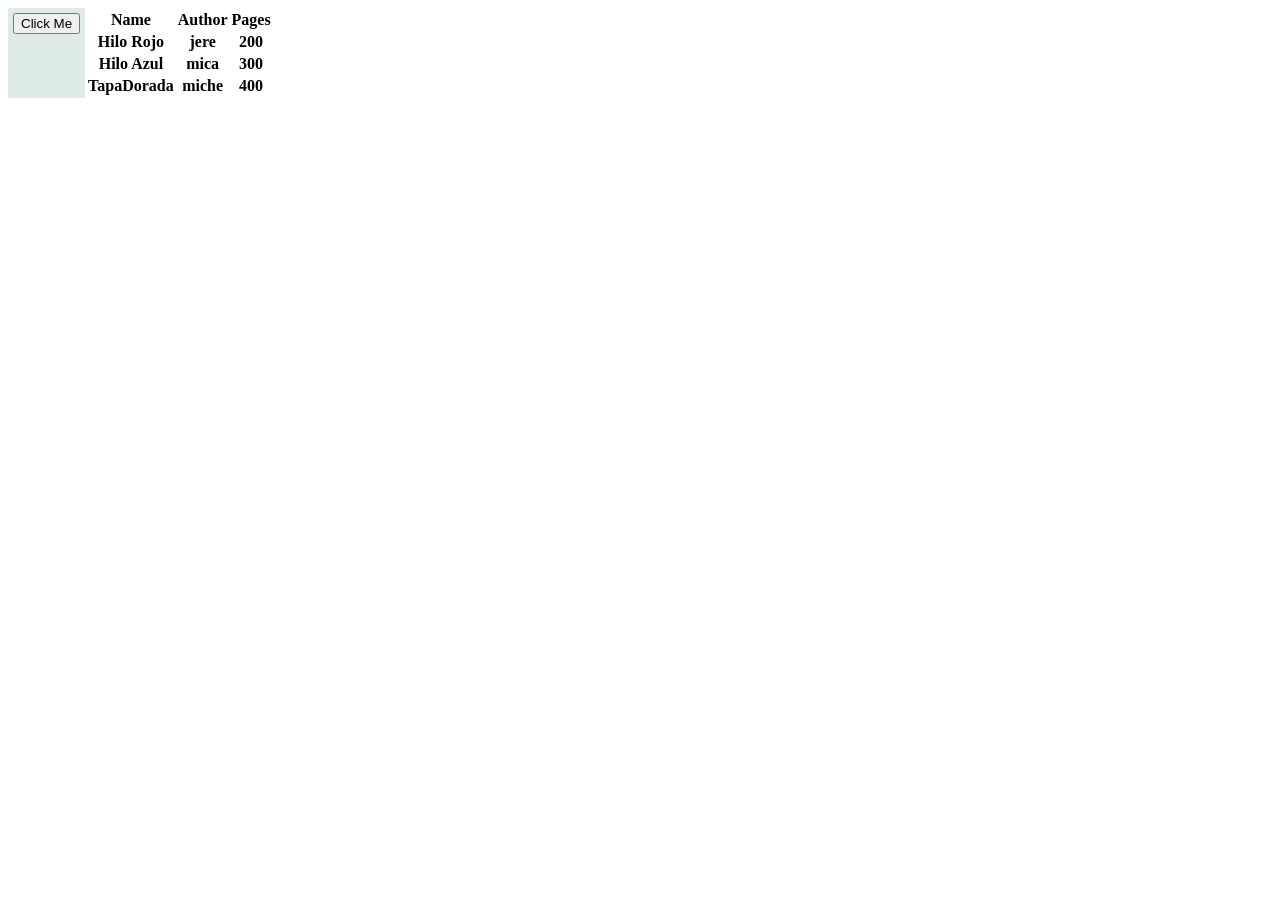
==== index.html @ 33ef1094 "imprimer la libreria en tabla" ====
<!DOCTYPE html>
<html lang="en">
<head>
  <meta charset="UTF-8">
  <meta name="viewport" content="width=device-width, initial-scale=1.0">
  <link rel="stylesheet" href="style.css">
  <script src="script.js" defer></script>
  <title>Document</title>
</head>
<body>
  <div class="content">
    <div class="addbook">
      <button id="btn">Click Me</button>
      <form action="" class="formaddbook">
        <label for="name">Name: </label>
        <input type="text" id="name">
        <button type="submit" id="btn-sumit" >enviar</button>
      </form>
    </div>

    <div id="library-container">
      <table id="library-table">  
        <thead>
          <tr>
            <th>Name</th>
            <th>Author</th>
            <th>Pages</th>
          </tr>
        </thead>
        <tbody id="table-body">
          
        </tbody>

      </table>

    </div>
      



    </div>

  </div>
  
</body>
</html>
---- style.css ----
.content {
  display: flex;
}

.formaddbook {
  display: none;
}

.showbooks {
  background-color: aquamarine;
  padding: 5px;
}

.addbook {
   background-color: rgb(222, 235, 230);
  padding: 5px;
}
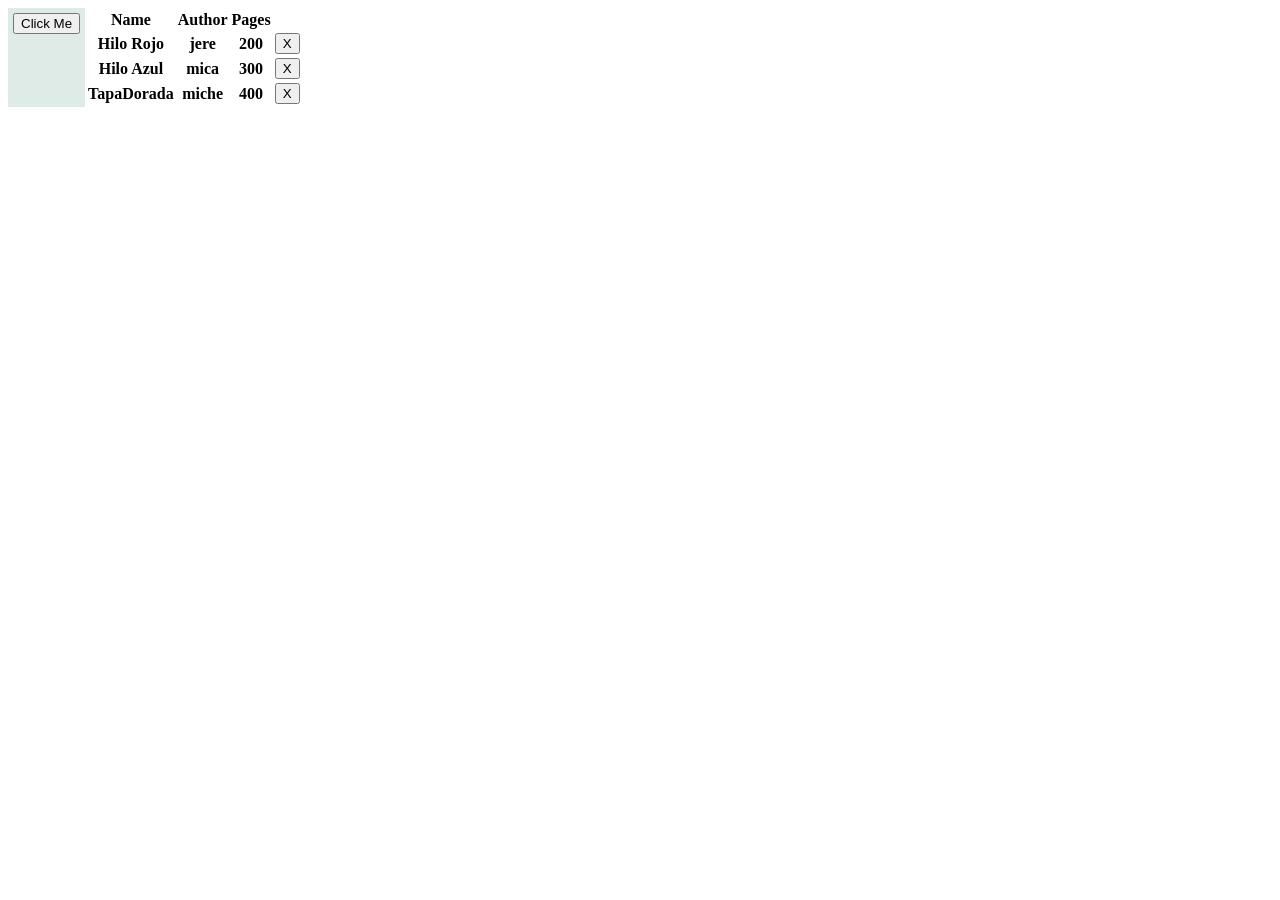
==== commit 64472b39: "funcionando tabla con botones. falta agregar funcion de carga" ====
--- a/index.html
+++ b/index.html
@@ -10,8 +10,8 @@
 <body>
   <div class="content">
     <div class="addbook">
-      <button id="btn">Click Me</button>
-      <form action="" class="formaddbook">
+      <button id="btn-openform">Click Me</button>
+      <form action="" id="formaddbook">
         <label for="name">Name: </label>
         <input type="text" id="name">
         <button type="submit" id="btn-sumit" >enviar</button>
@@ -29,6 +29,7 @@
         </thead>
         <tbody id="table-body">
           
+          
         </tbody>
 
       </table>
--- a/style.css
+++ b/style.css
@@ -2,7 +2,7 @@
   display: flex;
 }
 
-.formaddbook {
+#formaddbook {
   display: none;
 }
 
